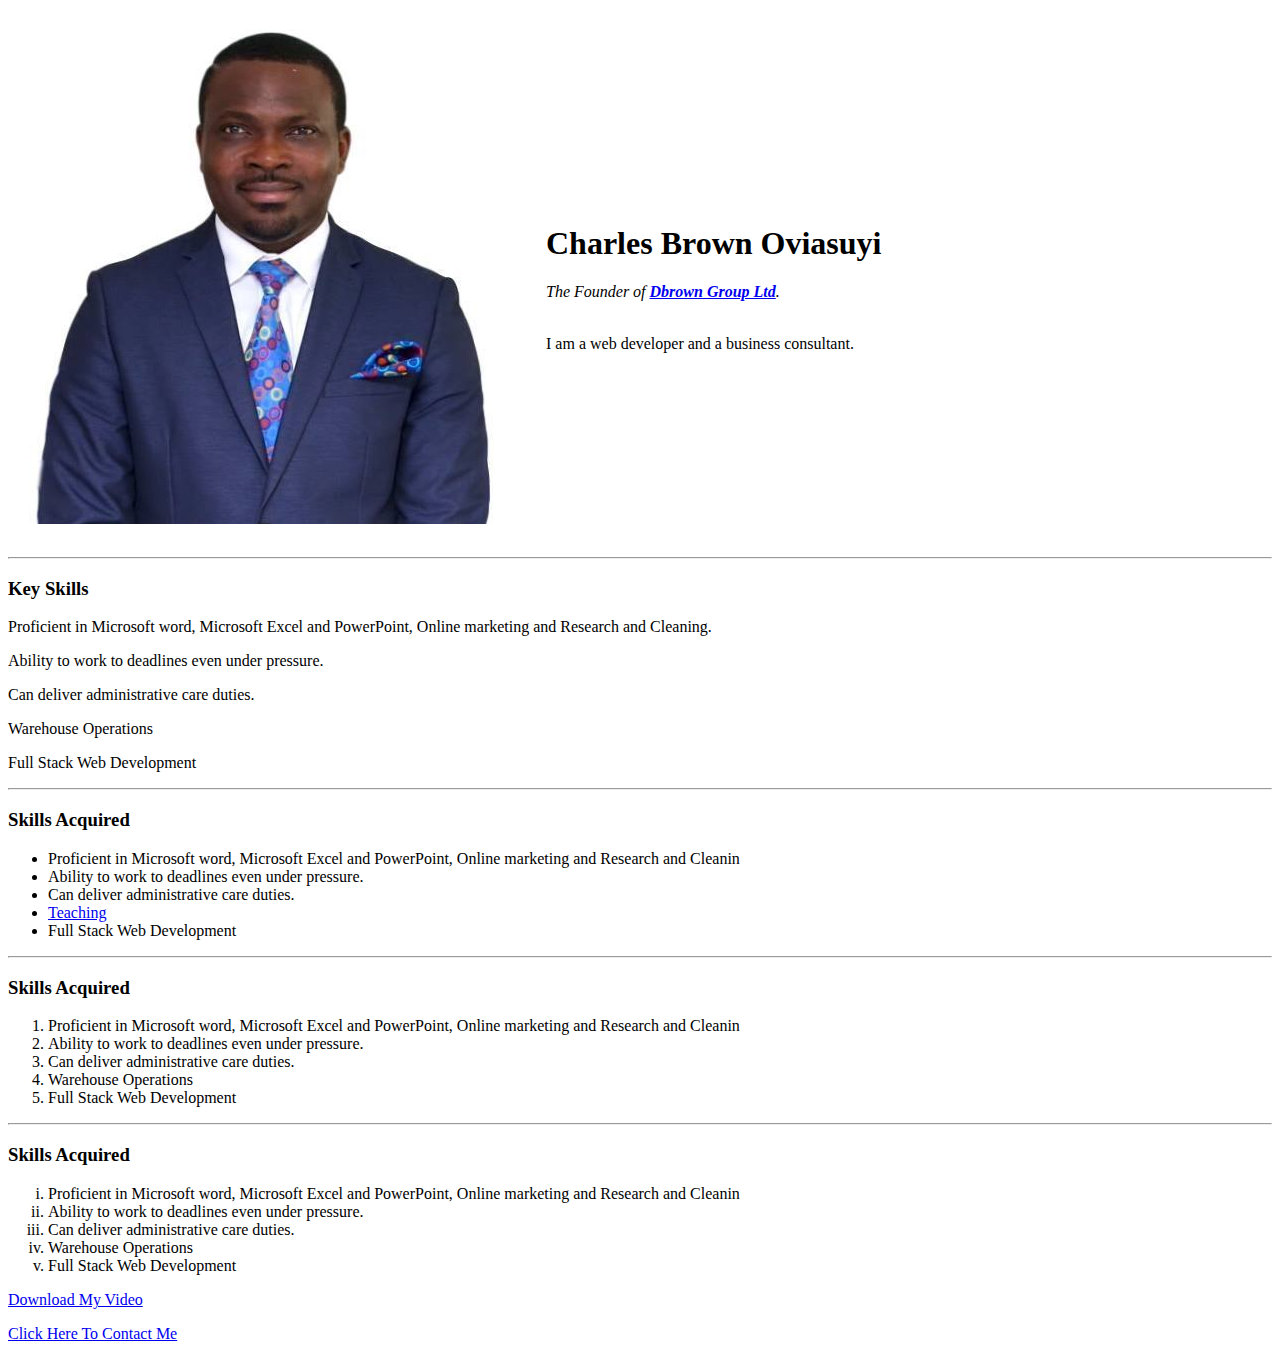
==== index.html @ 36b7d891 "Add Initial CV website files" ====
<!DOCTYPE html>
<html lang="en" dir="ltr">

<head>
  <meta charset="utf-8">
  <title>Charles Brown Personal Site</title>
</head>

<body>
  <table cellspacing="20">
    <tr>
      <td><img src="images\charlesfb.jpg" alt="Charles Brown Oviasuyi Profile Picture"></td>
      <td>
        <h1>Charles Brown Oviasuyi</h1>
        <p>
          <em>The Founder of <strong><a href="https://beta.companieshouse.gov.uk/company/11696047">Dbrown Group Ltd</a></strong>.</em>
        </p><br />
          I am a web developer and a business consultant.
      </td>
    </tr>
  </table>

  <hr />
  <h3>Key Skills</h3>
  <p>
    Proficient in Microsoft word, Microsoft Excel and PowerPoint, Online
    marketing and Research and Cleaning.
  </p>
  <p>
    Ability to work to deadlines even under pressure.
  </p>
  <p>
    Can deliver administrative care duties.
  </p>
  <p>
    Warehouse Operations
  </p>
  <p>
    Full Stack Web Development
  </p>
  <hr />
  <h3>
    <p>Skills Acquired</p>
  </h3>
  <ul>
    <li>Proficient in Microsoft word, Microsoft Excel and PowerPoint, Online
      marketing and Research and Cleanin</li>
    <li>Ability to work to deadlines even under pressure.</li>
    <li>Can deliver administrative care duties.</li>
    <li><a href="https://www.facebook.com/CharlesOviasuyiOfficial/videos/331023497471168/">Teaching</a></li>
    <li>Full Stack Web Development</li>
  </ul>
  <hr />
  <h3>
    <p>Skills Acquired</p>
  </h3>
  <ol>
    <li>Proficient in Microsoft word, Microsoft Excel and PowerPoint, Online
      marketing and Research and Cleanin</li>
    <li>Ability to work to deadlines even under pressure.</li>
    <li>Can deliver administrative care duties.</li>
    <li>Warehouse Operations</li>
    <li>Full Stack Web Development</li>
  </ol>
  <hr />
  <h3>
    <p>Skills Acquired</p>
  </h3>
  <ol type="i">
    <li>Proficient in Microsoft word, Microsoft Excel and PowerPoint, Online
      marketing and Research and Cleanin</li>
    <li>Ability to work to deadlines even under pressure.</li>
    <li>Can deliver administrative care duties.</li>
    <li>Warehouse Operations</li>
    <li>Full Stack Web Development</li>
  </ol>
  <a download href="Videos\[Stop Giving to the Rich part2] Pastor Charles Oviasuyi.mp4">Download My Video</a>
  <p>
    <a href="Contactme.html">Click Here To Contact Me</a>
  </p>


</body>

</html>
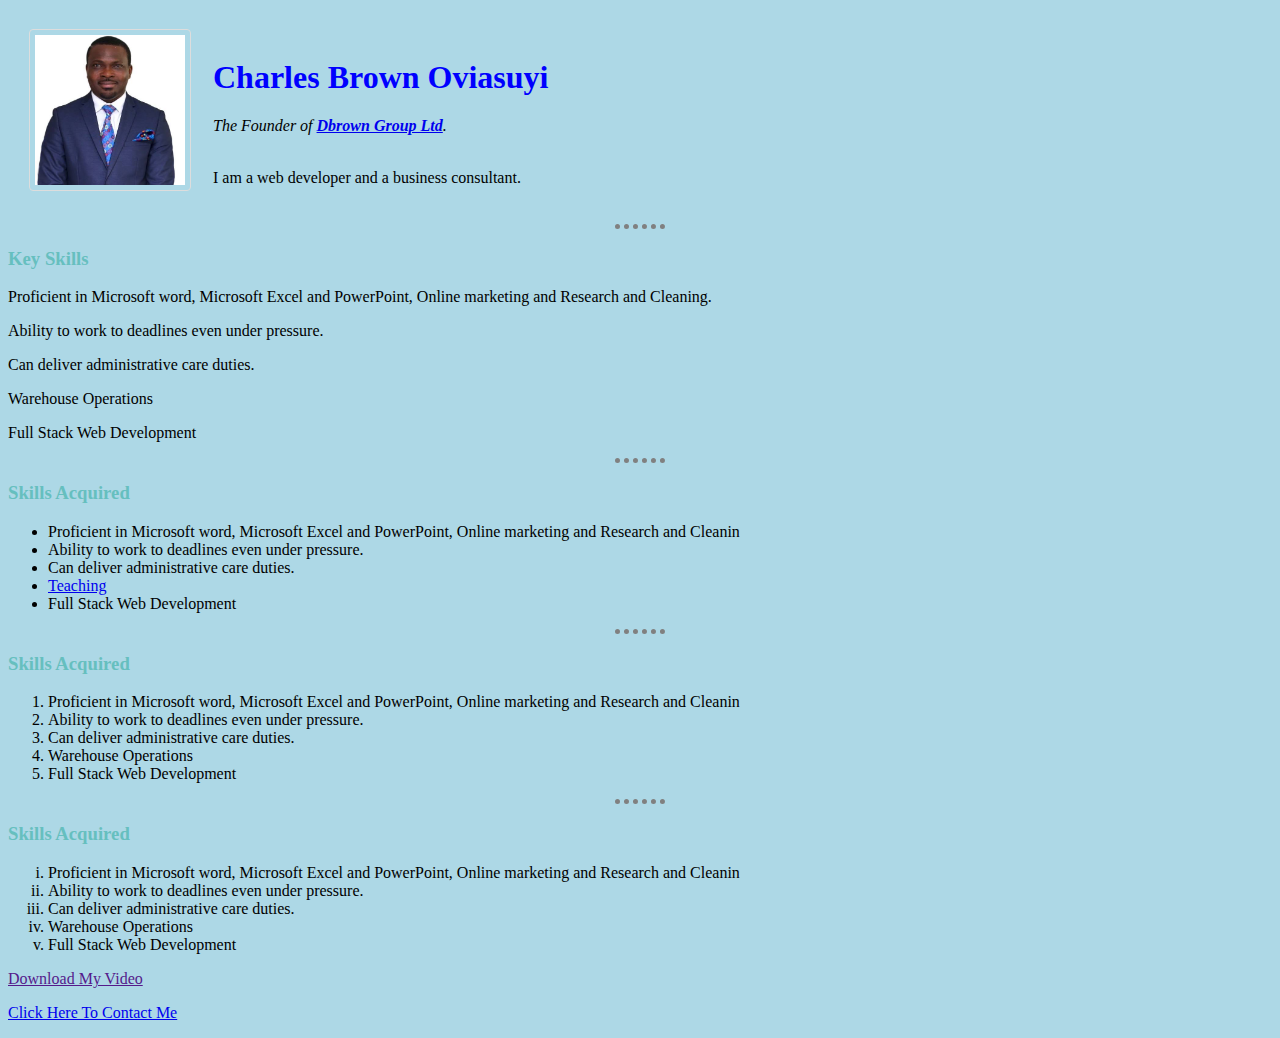
==== commit b4f818a6: "Add initial cv website" ====
--- a/index.html
+++ b/index.html
@@ -4,14 +4,15 @@
 <head>
   <meta charset="utf-8">
   <title>Charles Brown Personal Site</title>
+  <link rel="stylesheet" href="css/styles.css">
 </head>
 
 <body>
   <table cellspacing="20">
     <tr>
-      <td><img src="images\charlesfb.jpg" alt="Charles Brown Oviasuyi Profile Picture"></td>
+      <td><img class="charles" src="images\charlesfb.jpg" alt="Charles Brown Oviasuyi Profile Picture"></td>
       <td>
-        <h1>Charles Brown Oviasuyi</h1>
+        <h1 id="heading01">Charles Brown Oviasuyi</h1>
         <p>
           <em>The Founder of <strong><a href="https://beta.companieshouse.gov.uk/company/11696047">Dbrown Group Ltd</a></strong>.</em>
         </p><br />
@@ -74,7 +75,7 @@
     <li>Warehouse Operations</li>
     <li>Full Stack Web Development</li>
   </ol>
-  <a download href="Videos\[Stop Giving to the Rich part2] Pastor Charles Oviasuyi.mp4">Download My Video</a>
+  <a download href="">Download My Video</a>
   <p>
     <a href="Contactme.html">Click Here To Contact Me</a>
   </p>
--- a/css/styles.css
+++ b/css/styles.css
@@ -0,0 +1,45 @@
+body {
+  background-color: lightblue;
+}
+hr {
+  border-style: dotted none none;
+  border-color: grey;
+  border-width: 5px;
+  height: 0px;
+  width: 4%;
+}
+h3 {
+  color: #66BFBF;
+}
+h1 {
+  color: #66BFBF;
+}
+
+#heading01 {
+  color: Blue;
+}
+/*
+
+img {
+    border: 1px solid #ddd;
+    border-radius: 4px;
+    padding: 5px;
+    width: 150px;
+}
+
+
+img:hover {
+    box-shadow: 0 0 2px 1px rgba(0, 140, 186, 0.5);
+}
+*/
+.charles {
+    border: 1px solid #ddd;
+    border-radius: 4px;
+    padding: 5px;
+    width: 150px;
+}
+
+
+.charles:hover {
+    box-shadow: 0 0 2px 1px rgba(0, 140, 186, 0.5);
+}
